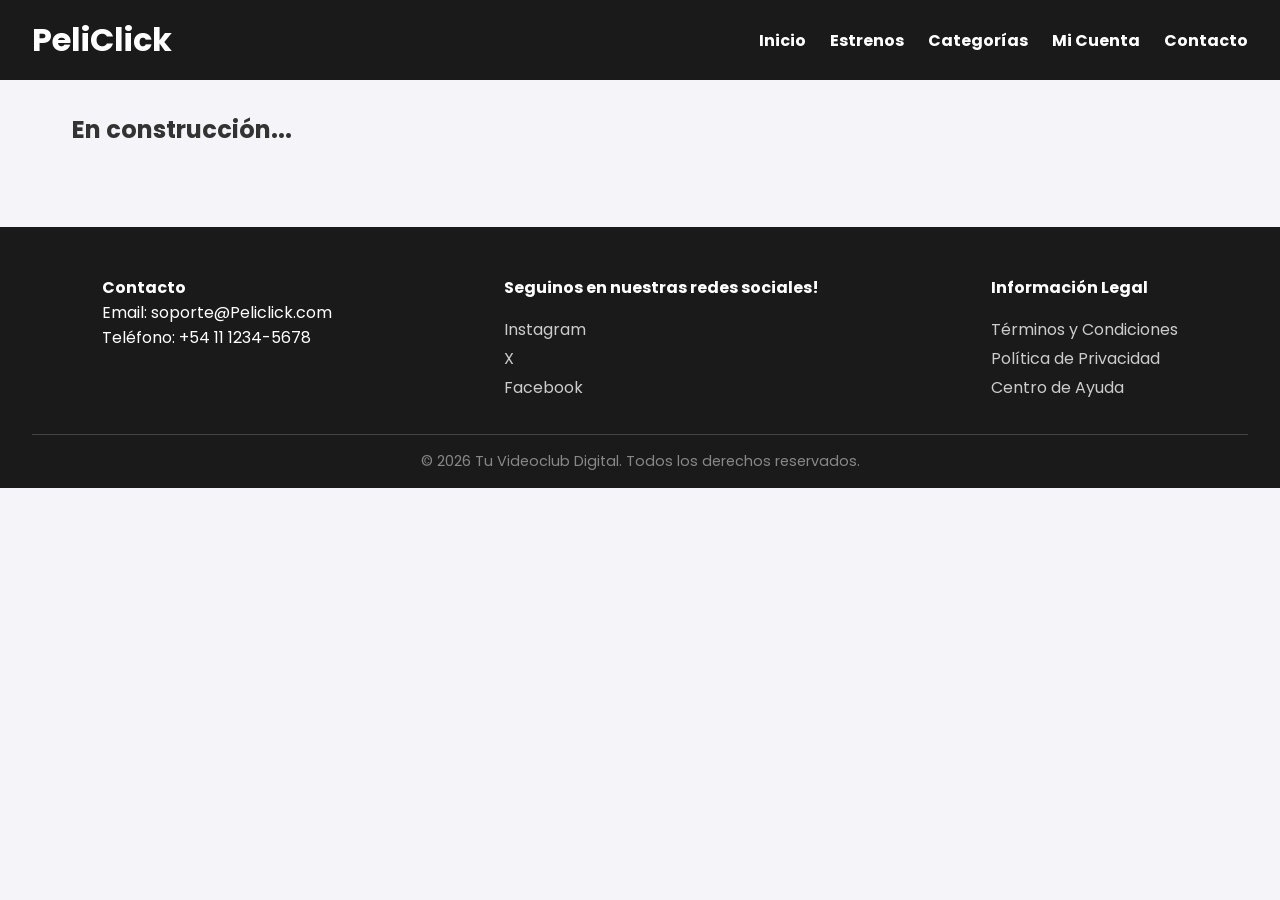
==== pages/carrito.html @ 6007e886 "Finalizando pre-entrega: HTML semántico, CSS responsivo y documento PDF" ====
<!doctype html>
<html lang="en">
  <head>
    <meta charset="UTF-8" />
    <meta name="viewport" content="width=device-width, initial-scale=1.0" />
    <title>Carrito</title>
    <link rel="preconnect" href="https://fonts.googleapis.com" />
    <link rel="preconnect" href="https://fonts.gstatic.com" crossorigin />
    <link
      href="https://fonts.googleapis.com/css2?family=Poppins:wght@300;400;600;700&display=swap"
      rel="stylesheet"
    />
    <link rel="stylesheet" href="./style.css" />
    <link rel="stylesheet" href="../css/style.css" />
  </head>
  <body>
    <header>
      <div class="logo">
        <h1>PeliClick</h1>
      </div>
      <nav>
        <ul>
          <li><a href="../index.html">Inicio</a></li>
          <li><a href="./estrenos.html">Estrenos</a></li>
          <li><a href="./categorias.html">Categorías</a></li>
          <li><a href="./mi-cuenta.html">Mi Cuenta</a></li>
          <li><a href="./contacto.html">Contacto</a></li>
        </ul>
      </nav>
    </header>

    <main>
      <h2>En construcción...</h2>
    </main>

    <footer>
      <div class="footer-content">
        <section class="footer-section">
          <h4>Contacto</h4>
          <p>Email: soporte@Peliclick.com</p>
          <p>Teléfono: +54 11 1234-5678</p>
        </section>
        <section class="footer-section">
          <h4>Seguinos en nuestras redes sociales!</h4>
          <ul>
            <li><a href="#">Instagram</a></li>
            <li><a href="#">X</a></li>
            <li><a href="#">Facebook</a></li>
          </ul>
        </section>
        <section class="footer-section">
          <h4>Información Legal</h4>
          <ul>
            <li><a href="#">Términos y Condiciones</a></li>
            <li><a href="#">Política de Privacidad</a></li>
            <li><a href="#">Centro de Ayuda</a></li>
          </ul>
        </section>
      </div>
      <div class="footer-copyright">
        <p>&copy; 2026 Tu Videoclub Digital. Todos los derechos reservados.</p>
      </div>
    </footer>
  </body>
</html>
---- css/style.css ----
* {
  margin: 0;
  padding: 0;
  box-sizing: border-box;
}
body {
  font-family: 'Poppins', sans-serif;
  background-color: #f4f4f9;
  color: #333;
}

header {
  background-color: #1a1a1a;
  color: white;
  padding: 1rem 2rem;
  display: flex;
  justify-content: space-between;
  align-items: center;
}

nav ul {
  list-style: none;
  display: flex;
  gap: 1.5rem;
}

nav a {
  color: white;
  text-decoration: none;
  font-weight: bold;
}

main {
  padding: 2rem;
  max-width: 1200px;
  margin: 0 auto;
}

.movie-grid {
  display: grid;
  grid-template-columns: repeat(auto-fit, minmax(250px, 1fr));
  gap: 2rem;
  margin-top: 1.5rem;
}

.movie-card {
  background-color: beige;
  border-radius: 8px;
  overflow: hidden;
  box-shadow: 0 4px 8px rgba(0, 0, 0, 0.1);
  display: flex;
  flex-direction: column;
}

.movie-card img {
  width: 100%;
  height: 350px;
  object-fit: cover;
}

.movie-info {
  padding: 1.5rem;
  flex-grow: 1;
}

.price {
  font-size: 1.2rem;
  font-weight: bold;
  color: brown;
  margin-top: 0.5rem;
}

.btn-rent {
  background-color: red;
  color: white;
  border: none;
  padding: 1rem;
  cursor: pointer;
  font-weight: bold;
  font-size: 1rem;
  transition: background-color 0.3s;
}

.btn-rent:hover {
  background-color: #b20710;
}

footer {
  background-color: #1a1a1a;
  color: white;
  padding: 3rem 2rem 1rem 2rem;
  margin-top: 3rem;
}

.footer-content {
  display: flex;
  justify-content: space-around;
  flex-wrap: wrap;
  gap: 2rem;
  margin-bottom: 2rem;
}

.footer-section ul {
  list-style: none;
  margin-top: 1rem;
}

.footer-section a {
  color: #ccc;
  text-decoration: none;
  line-height: 1.8;
}

.footer-copyright {
  text-align: center;
  padding-top: 1rem;
  border-top: 1px solid #444;
  font-size: 0.9rem;
  color: #888;
}

.contact-section {
  max-width: 600px;
  margin: 4rem auto;
  padding: 2.5rem;
  background-color: white;
  border-radius: 8px;
  box-shadow: 0 4px 8px rgba(0, 0, 0, 0.1);
}

.contact-section h2 {
  margin-bottom: 0.5rem;
}

.contact-section p {
  color: #666;
  margin-bottom: 2rem;
}

.contact-form {
  display: flex;
  flex-direction: column;
  gap: 1.5rem;
}

.form-group {
  display: flex;
  flex-direction: column;
  gap: 0.5rem;
}

.form-group label {
  font-weight: bold;
  color: #333;
}

.form-group input,
.form-group select,
.form-group textarea {
  padding: 0.8rem;
  border: 1px solid #ccc;
  border-radius: 4px;
  font-family: inherit;
  font-size: 1rem;
  transition: border-color 0.3s;
}

.form-group input:focus,
.form-group select:focus,
.form-group textarea:focus {
  outline: none;
  border-color: red;
  box-shadow: 0 0 5px rgba(229, 9, 20, 0.2);
}

.btn-submit {
  background-color: #1a1a1a;
  color: white;
  border: none;
  padding: 1rem;
  font-size: 1.1rem;
  font-weight: bold;
  border-radius: 4px;
  cursor: pointer;
  margin-top: 1rem;
  transition: background-color 0.3s;
}

.btn-submit:hover {
  background-color: red;
}

.hero-trailer {
  position: relative;
  width: 100%;
  height: 450px;
  border-radius: 8px;
  overflow: hidden;
  margin-bottom: 3rem;
  box-shadow: 0 4px 12px rgba(0, 0, 0, 0.2);
  background-color: #000;
}

.bg-video {
  position: absolute;
  top: 0;
  left: 0;
  width: 100%;
  height: 100%;
  object-fit: cover;
  z-index: 1;
}

.trailer-content {
  position: absolute;
  bottom: 0;
  left: 0;
  width: 100%;
  padding: 2.5rem;
  background: linear-gradient(to top, rgba(0, 0, 0, 0.9), transparent);
  color: white;
  z-index: 2;
}

.trailer-content h2 {
  font-size: 2.5rem;
  margin-bottom: 0.5rem;
  text-shadow: 2px 2px 4px rgba(0, 0, 0, 0.6);
}

.trailer-content p {
  font-size: 1.2rem;
  max-width: 600px;
}

/*MEDIA QUERIES*/

@media (max-width: 768px) {

  header {
    flex-direction: column;
    gap: 1rem;
    text-align: center;
  }

  nav ul {
    flex-wrap: wrap;
    justify-content: center;
    gap: 1rem;
  }

  .hero-trailer {
    height: 300px;
  }

  .trailer-content {
    padding: 1.5rem;
  }

  .trailer-content h2 {
    font-size: 1.8rem;

  .trailer-content p {
    font-size: 1rem;
  }

  main {
    padding: 1rem;
  }

  .contact-section {
    margin: 2rem 1rem;
    padding: 1.5rem;
  }

  .footer-content {
    flex-direction: column;
    align-items: center;
    text-align: center;
  }

  .footer-section {
    width: 100%;
  }
}
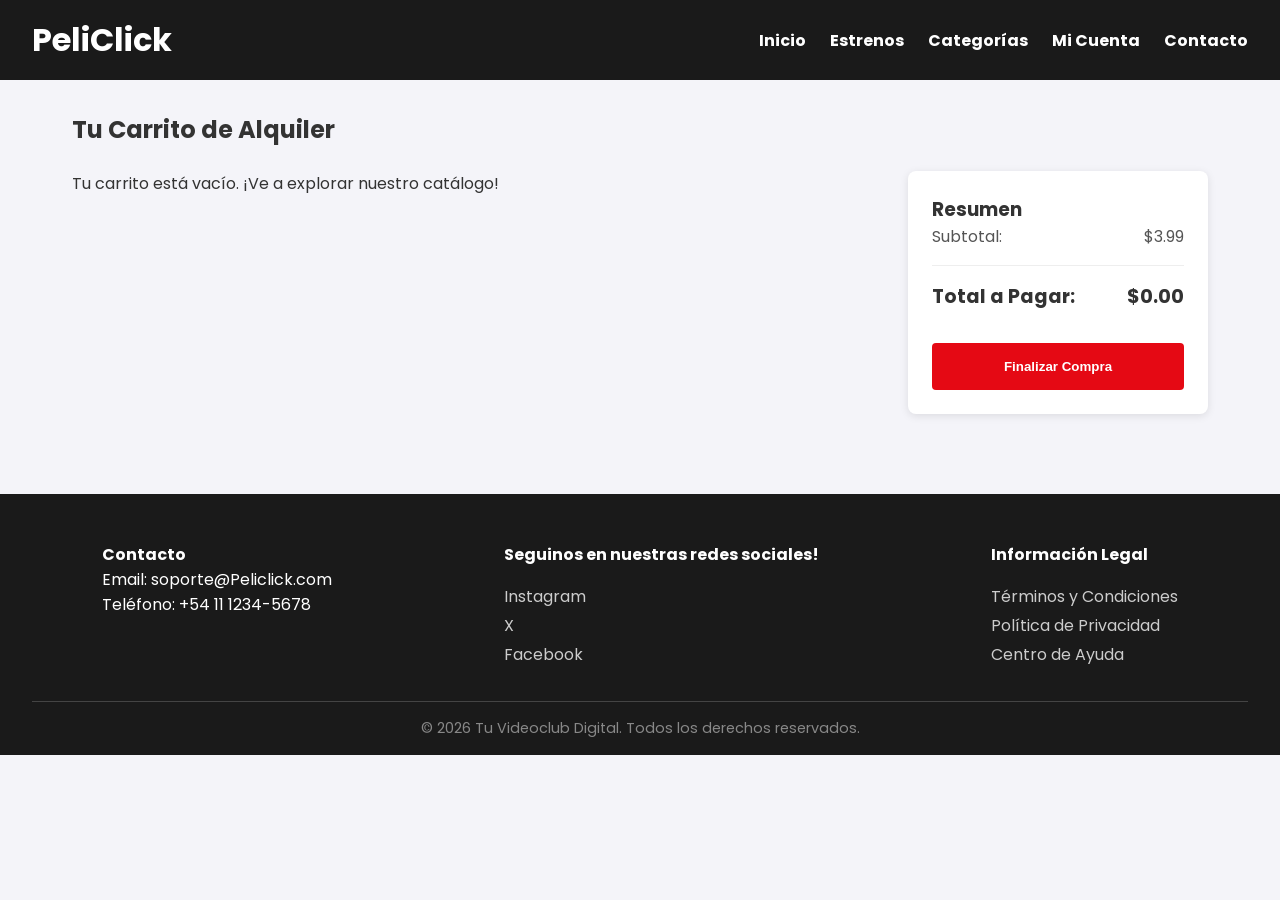
==== commit 8caad6cf: "Finalización de la lógica de JavaScript para inicio de sesión, categorías y carrito" ====
--- a/pages/carrito.html
+++ b/pages/carrito.html
@@ -29,8 +29,35 @@
       </nav>
     </header>
 
-    <main>
-      <h2>En construcción...</h2>
+    <main class="cart-main">
+      <h2>Tu Carrito de Alquiler</h2>
+
+      <div class="cart-layout">
+        <section class="cart-items">
+          <article class="cart-item">
+            <img src="../img/poster-ejemplo.jpg" alt="Póster" />
+            <div class="cart-item-details">
+              <h4>Nombre de la Película</h4>
+              <p>Alquiler 48hs</p>
+            </div>
+            <div class="cart-item-price">$3.99</div>
+            <button class="btn-remove">Eliminar</button>
+          </article>
+        </section>
+
+        <aside class="cart-summary">
+          <h3>Resumen</h3>
+          <div class="summary-row">
+            <span>Subtotal:</span>
+            <span>$3.99</span>
+          </div>
+          <div class="summary-row total">
+            <span>Total a Pagar:</span>
+            <span>$3.99</span>
+          </div>
+          <button class="btn-primary btn-checkout">Finalizar Compra</button>
+        </aside>
+      </div>
     </main>
 
     <footer>
@@ -61,5 +88,6 @@
         <p>&copy; 2026 Tu Videoclub Digital. Todos los derechos reservados.</p>
       </div>
     </footer>
+    <script src="../js/main.js"></script>
   </body>
 </html>
--- a/css/style.css
+++ b/css/style.css
@@ -4,7 +4,7 @@
   box-sizing: border-box;
 }
 body {
-  font-family: 'Poppins', sans-serif;
+  font-family: "Poppins", sans-serif;
   background-color: #f4f4f9;
   color: #333;
 }
@@ -236,7 +236,6 @@
 /*MEDIA QUERIES*/
 
 @media (max-width: 768px) {
-
   header {
     flex-direction: column;
     gap: 1rem;
@@ -259,6 +258,7 @@
 
   .trailer-content h2 {
     font-size: 1.8rem;
+  }
 
   .trailer-content p {
     font-size: 1rem;
@@ -282,4 +282,208 @@
   .footer-section {
     width: 100%;
   }
-}+}
+
+/*APARTADOS QUE FALTABAN EN LA PRE-ENTREGA*/
+
+.categories-main {
+  display: flex;
+  gap: 2rem;
+  padding: 2rem;
+  max-width: 1200px;
+  margin: 0 auto;
+}
+
+.categories-sidebar {
+  flex: 0 0 250px;
+  background-color: #ffffff;
+  padding: 1.5rem;
+  border-radius: 8px;
+  box-shadow: 0 2px 8px rgba(0, 0, 0, 0.05);
+  height: fit-content;
+}
+
+.genre-list {
+  list-style: none;
+  padding: 0;
+  margin-top: 1rem;
+}
+
+.genre-list li {
+  margin-bottom: 0.8rem;
+}
+
+.genre-list a {
+  text-decoration: none;
+  color: #333;
+  transition: color 0.3s ease;
+}
+
+.genre-list a:hover {
+  color: #e50914;
+  font-weight: 600;
+}
+
+.categories-content {
+  flex: 1;
+}
+
+.account-main {
+  display: flex;
+  justify-content: center;
+  align-items: center;
+  min-height: 60vh;
+  padding: 2rem;
+}
+
+.form-container {
+  background-color: #ffffff;
+  padding: 2.5rem;
+  border-radius: 8px;
+  box-shadow: 0 4px 12px rgba(0, 0, 0, 0.1);
+  width: 100%;
+  max-width: 450px;
+  text-align: center;
+}
+
+.account-form {
+  margin-top: 1.5rem;
+  text-align: left;
+}
+
+.form-group {
+  margin-bottom: 1.5rem;
+}
+
+.form-group label {
+  display: block;
+  margin-bottom: 0.5rem;
+  font-weight: 600;
+  color: #333;
+}
+
+.form-group input {
+  width: 100%;
+  padding: 0.8rem;
+  border: 1px solid #ccc;
+  border-radius: 4px;
+  font-family: inherit;
+}
+
+.form-group input:focus {
+  outline: none;
+  border-color: #e50914;
+}
+
+.btn-primary {
+  width: 100%;
+  padding: 1rem;
+  background-color: #e50914;
+  color: white;
+  border: none;
+  border-radius: 4px;
+  font-weight: bold;
+  cursor: pointer;
+  transition: background-color 0.3s;
+}
+
+.btn-primary:hover {
+  background-color: #b20710;
+}
+
+.register-link {
+  margin-top: 1.5rem;
+  text-align: center;
+  font-size: 0.9rem;
+}
+
+.register-link a {
+  color: #e50914;
+  text-decoration: none;
+  font-weight: bold;
+}
+
+.cart-main {
+  padding: 2rem;
+  max-width: 1200px;
+  margin: 0 auto;
+}
+
+.cart-layout {
+  display: flex;
+  gap: 2rem;
+  margin-top: 1.5rem;
+  align-items: flex-start;
+}
+
+.cart-items {
+  flex: 1;
+  display: flex;
+  flex-direction: column;
+  gap: 1rem;
+}
+
+.cart-item {
+  display: flex;
+  align-items: center;
+  background-color: white;
+  padding: 1rem;
+  border-radius: 8px;
+  box-shadow: 0 2px 5px rgba(0, 0, 0, 0.05);
+  gap: 1.5rem;
+}
+
+.cart-item img {
+  width: 80px;
+  height: 120px;
+  object-fit: cover;
+  border-radius: 4px;
+}
+
+.cart-item-details {
+  flex: 1;
+}
+
+.cart-item-price {
+  font-weight: bold;
+  font-size: 1.2rem;
+}
+
+.btn-remove {
+  background: none;
+  border: none;
+  color: #888;
+  text-decoration: underline;
+  cursor: pointer;
+}
+
+.btn-remove:hover {
+  color: #e50914;
+}
+
+.cart-summary {
+  flex: 0 0 300px;
+  background-color: white;
+  padding: 1.5rem;
+  border-radius: 8px;
+  box-shadow: 0 2px 8px rgba(0, 0, 0, 0.1);
+}
+
+.summary-row {
+  display: flex;
+  justify-content: space-between;
+  margin-bottom: 1rem;
+  color: #555;
+}
+
+.summary-row.total {
+  font-weight: bold;
+  font-size: 1.2rem;
+  color: #333;
+  border-top: 1px solid #eee;
+  padding-top: 1rem;
+}
+
+.btn-checkout {
+  margin-top: 1rem;
+}
